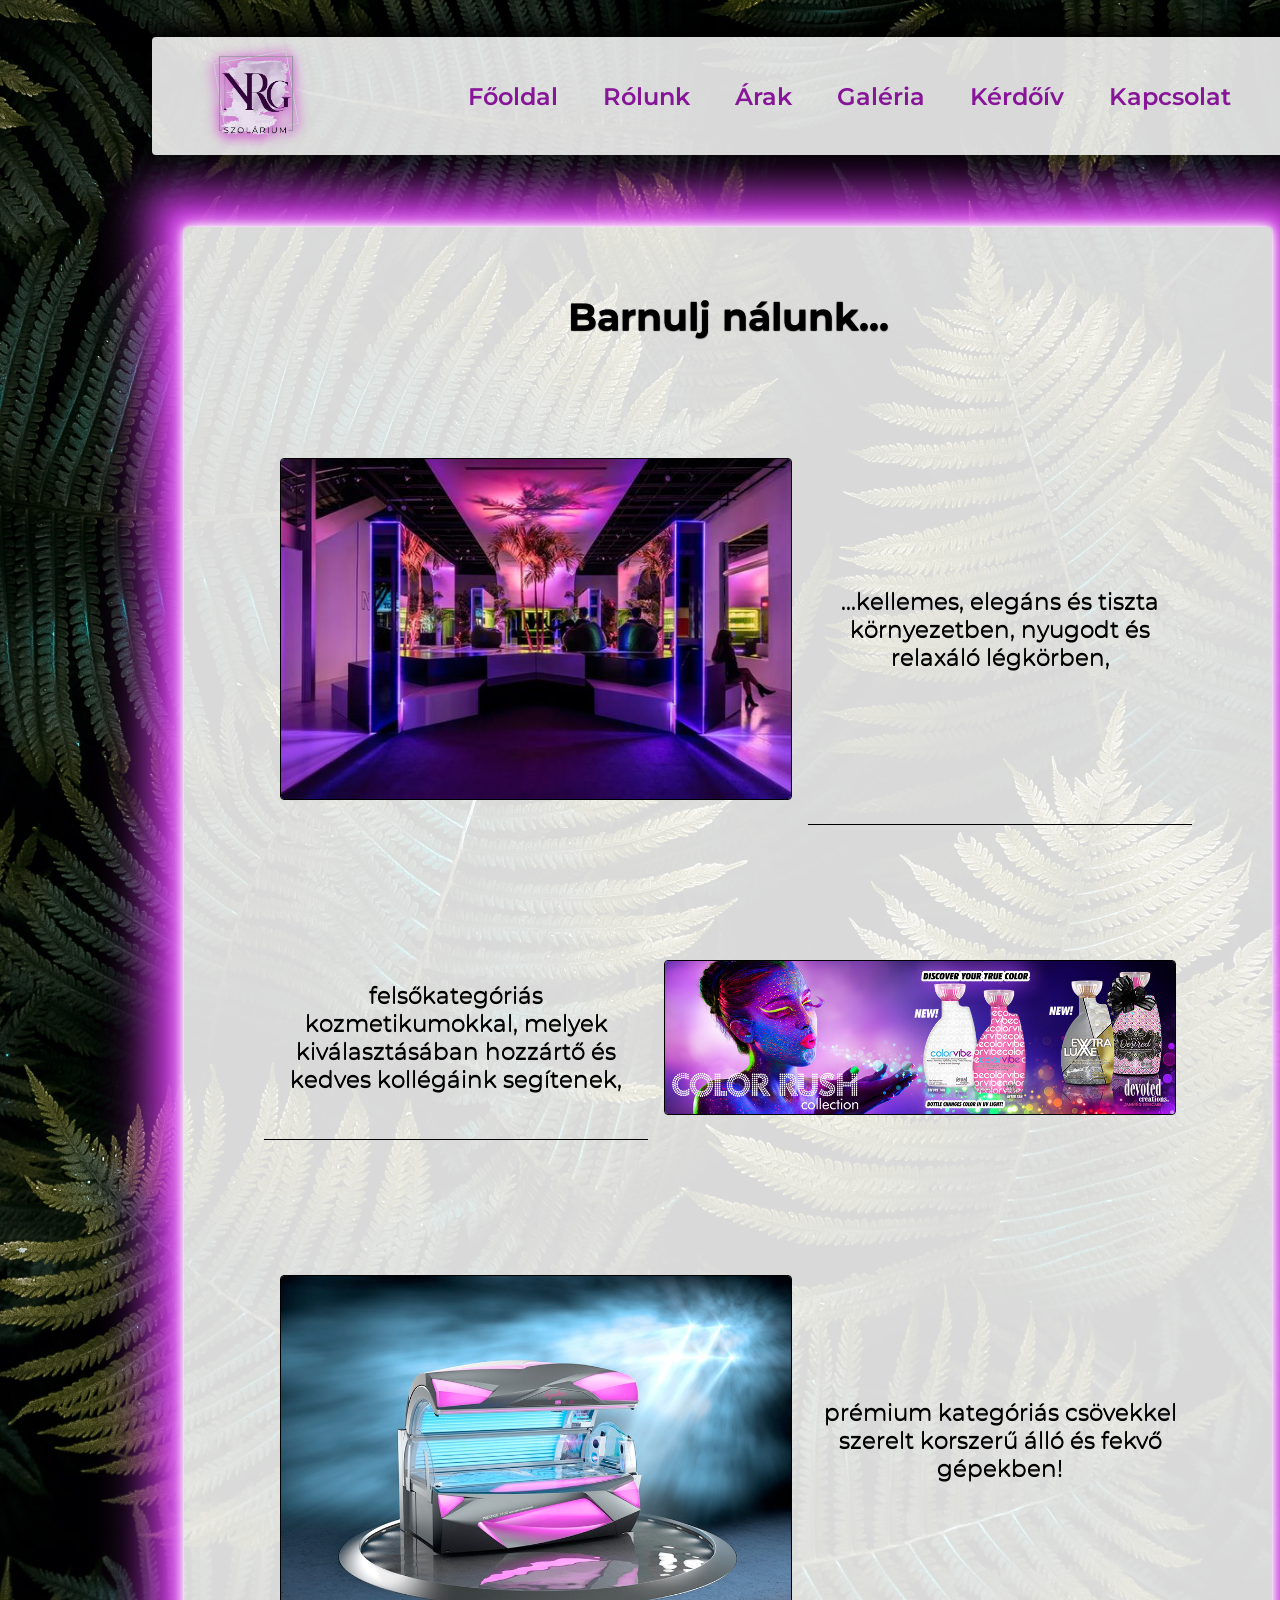
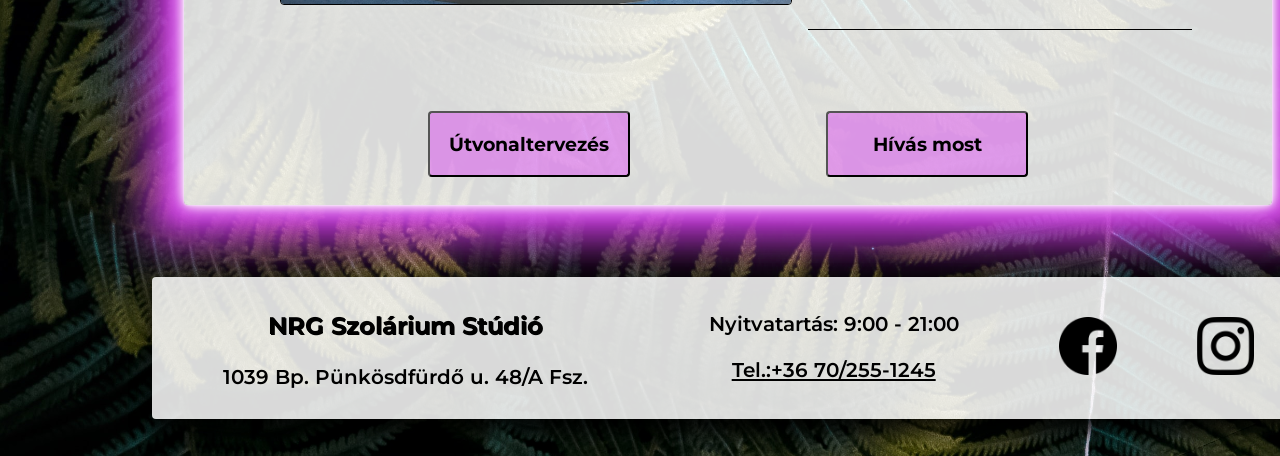
==== hamburger.html @ c88e22ff "Add files via upload" ====
<!DOCTYPE html>
<head>
    <meta charset="UTF-8">
    <meta http-equiv="X-UA-Compatible" content="IE=edge">
    <meta name="viewport" content="width=device-width, initial-scale=1.0">
    <title>NRG Szolárium Stúdió</title>
    <link rel="stylesheet" href="hamburger.css">
    <link rel="preconnect" href="https://fonts.googleapis.com"><link rel="preconnect" href="https://fonts.gstatic.com" crossorigin><link href="https://fonts.googleapis.com/css2?family=Exo&family=Montserrat:wght@300&family=Oleo+Script+Swash+Caps&family=Zen+Dots&display=swap" rel="stylesheet">
    <link href="https://fonts.googleapis.com/icon?family=Material+Icons" rel="stylesheet">
</head>
<body>
    <div class="container">
        <header>
            <div class="logo">
                <a href="./index.html"><img src="./nrg_szolarium_logo_PNG.PNG" alt="Logo"></a>
            </div>
                <button class="hamburger">
                    <!-- material icons https://material.io/resources/icons/ -->
                    <span class="menuIcon material-icons">menu</span>
                    <span class="closeIcon material-icons">close</span>
                  </button>

                <div class="menu">
                    <ul class="menuItems"> 
                        <li><a href="./hamburger.html">Főoldal </a></li>
                        <li><a href="./about.html">Rólunk</a></li>
                        <li><a href="./prices.html">Árak</a></li>
                        <li><a href="./gallery.html">Galéria</a></li>
                        <li><a href="./form.html">Kérdőív</a></li>
                        <li><a href="./contact.html">Kapcsolat</a></li>
                    </ul>
                </div>

        </header>
        <main>
            <h1>
               Barnulj nálunk...
            </h1>
            <div class="doboz1">
                <div class="pic1">
                    <img src="./belter.jpg" alt="neon">
                </div>

                <p class="textbox1">
                    ...kellemes, elegáns és tiszta környezetben,
                    nyugodt és relaxáló légkörben,
                </p>
            </div>
            <div class="doboz2">
                <p class="textbox3">
                    felsőkategóriás kozmetikumokkal, melyek kiválasztásában hozzártő és kedves kollégáink segítenek,
                </p>
                <div class="pic3">
                    <img src="./colorrush.jpg" alt="color rush">
                </div>

            </div> 
            <div class="doboz3">
                <div class="pic2">
                    <img src="./lilaprestige.jpg" alt="Prestige">
                </div>
                <p class="textbox2">
                    prémium kategóriás csövekkel szerelt korszerű álló és fekvő gépekben!
                </p>
               
            </div>
            <div class="buttons">
                <a href="./contact.html"><button class="utvonal">Útvonaltervezés</button></a>
                <a href="tel:+36702551245"><button class="tel">Hívás most</button></a>
            </div>
        </main>
        <footer>
            <div class="nev">
                <h3>
                    NRG Szolárium Stúdió
                </h3>
                <p>
                    1039 Bp. Pünkösdfürdő u. 48/A Fsz.
                </p>
            </div>
            <div class="opening">
                <p>
                    Nyitvatartás: 9:00 - 21:00
                </p>
                <p>
                    <a href="tel:+36702551245">Tel.:+36 70/255-1245
                    </a>
                    
                </p>
            </div>    
            <div class="social">
                <a href="http://www.facebook.com/nrgszoli" target="_blank"><img src="./face.png" alt="Facebook"></a> 
                <a href="http://www.instagram.com/@nrg.szolarium" target="_blank"><img src="./insta.png" alt="instagram"></a> 
            </div>
        </footer>
    </div>
<script src="./hamburger.js"></script>
</body>
</html>
---- hamburger.css ----
* {
    box-sizing: border-box;
    font-family: 'Montserrat';
}

body{
    display: flex;
    flex-direction: column;
    align-items: center;
    justify-content: center;
    background-image: url(./11.jpg);
    background-size: cover;

}


.container{
    display: grid;
    grid-template-columns: 1fr;
    grid-template-areas: "header header header header"
                         "main main main main"
                         "footer footer footer footer";
    grid-auto-flow: dense;
    margin: 1vw;             
    max-width: 80vw; 
    justify-items: center; 
    align-items: center;                      
    
  }
                        


.logo img{
        grid-area: logo;
        margin: .2rem;
        width: 8vw;
        filter: drop-shadow(0rem .1rem .3rem rgba(204, 126, 204, 0.76))
        drop-shadow(0rem .1rem .3rem rgb(205, 129, 205))
        drop-shadow(0rem .1rem .3rem rgb(222, 138, 222));

}

header{
        position: -webkit-sticky;
        position: sticky;
        top: 0;
        grid-area: header;
        width: 90vw;
        margin: 1rem;
        background-color: rgba(255, 255, 255, 0.85);
        display: grid;
        grid-template-areas: "logo nav";
        justify-items: center;
        align-items: center;
        border: 2px solid rgba(255, 255, 255, 0);
        border-radius: 4px;
        box-shadow: rgba(0, 0, 0, 0.833) 0px -10px 20px, 
        rgba(0, 0, 0, 0.59) 0px -10px 20px;
    
    }

.hamburger{
    display: none;
    position: sticky;
    position: -webkit-sticky;
    cursor: pointer;
    max-width: 100%;
}

.menu{
    display: flex;
    grid-area: nav;
}

.menuItems {
    display: flex;
    flex-direction: row;

}


.menuItems li{
    justify-content:center;
    list-style-type: none;
    padding: .2vw;
}

.menuItems a{
    display: flex;
    overflow: hidden;
    color: rgb(134, 21, 152);
    padding: 1rem 1.2rem;
    margin-right: .1rem;
    text-decoration: none;
    text-align: center;
    font-weight: 600;
    font-size: 1.9vw;
}


  
  .menu a:hover{
    cursor: pointer;
    color: rgb(137, 5, 157);
    text-shadow: 0px -5px 3px rgb(223, 60, 248);
    transform: scale(1.25);

  }

 
main{
    grid-area: main;
    justify-self: center;
    display: grid;
    grid-template-areas: "cim"
                         "doboz1"
                         "doboz2"
                         "doboz3"
                         "gombok";
    grid-auto-flow: column;
    width: 85vw;
    align-items: center;
    justify-content: center;
    margin: 3.5rem;
    padding-top: 2vw;
    background-color: rgba(255, 255, 255, 0.85);
    border: 2px solid rgba(255, 255, 255, 0);
    border-radius: 4px;
    box-shadow:  0 0 2px white,
                 0 0 10px white, 
                 0 0 20px white,
                 0 0 15px 15px rgba(218, 66, 241, 0.703),
                 0 0 30px 30px rgba(218, 66, 241, 0.592),
                 0 0 45px 45px rgba(218, 66, 241, 0.492);
                  

}

main h1{
    grid-area: cim;
    text-align: center;
    font-size: 3vw;
    margin: 3vw;
    text-shadow: 0 1px 1px black;

}

.doboz1{
    grid-area: doboz1;

}
.doboz2{
    grid-area: doboz2;

}
.doboz3{
    grid-area: doboz3;

}

.doboz1, .doboz2, .doboz3{
    margin: 2rem;
    display: flex;
    flex-direction: row;
    justify-content: space-between;


}

.pic1 img, .pic2 img{
    max-width: 40vw;
    border: 1px solid black;
    border-radius: 4px;
    margin: 3rem 0;

}
.pic3 img{
    max-width: 40vw;
    border: 1px solid black;
    border-radius: 4px;
    margin: 3rem 0;
    

}

.pic1, .pic2, .pic3{
    display: flex;
    justify-content: center;
    align-items: center;
    margin: 0 1rem;

}

.textbox1, .textbox2, .textbox3{
    display: flex;
    flex-direction: row;
    align-items: center;
    text-align: center;
    font-size: 1.8vw;
    max-width: 30vw;
    text-shadow: 0 .5px .5px black;
    border-bottom: 1px solid black;
}

.buttons{
    display: flex;
    justify-content: space-evenly;
    align-items: center;
    margin: 2vw 0;
    grid-area: gombok;
}

.buttons .utvonal, .tel  {
    cursor: pointer;
    max-width: 100vw;
    font-size: 1.5vw;
    font-weight: 700;
    text-align: center;
    padding: 1.5vw;
    border-radius: 4px;
    background-color: rgba(218, 66, 241, 0.459);
}

.buttons .tel{
    padding: 1.5vw 3.5vw;
}

footer{
    grid-area: footer;
    width: 90vw;
    display: grid;
    grid-auto-flow: row;
    grid-template-areas:
                        "nev opening social";
    border: 2px solid rgba(255, 255, 255, 0);
    border-radius: 4px;
    padding: .5rem;
    margin: 1rem;
    background-color: rgba(255, 255, 255, 0.85);
    font-size: 1.6vw;
    font-weight: 600;
    box-shadow: rgba(0, 0, 0, 0.681) 0px 10px 20px, 
    rgba(0, 0, 0, 0.532) 0px 10px 20px;

}

.nev{
    grid-area: nev;

}

.nev p, h3{
    text-align: center;
}

.nev h3{
    text-shadow: 1px 1px black;
}

.opening{
    padding-top: .3vw;
    grid-area: opening;

}
.opening p{
    text-align: center;

}

.opening a{
    color: black;
}

.social {
    grid-area: social;
    display: flex;
    align-items: center;
    justify-content:space-around;
}

.social img{
    max-width: 6vw;
    padding: .6rem;
}


@media only screen and (max-width: 768px), (min-device-width: 600px) and (max-device-width: 900px){
    
    body{
        height: 100vh;
        background-size: contain;
    }

    main, header, footer{
        margin: 2%;
    }


    .container{
        height:100vh;
        margin: 0;
    }

    header{
        grid-template-areas: "logo ... button"
                               "nav nav nav"      ;
        justify-content:space-between;
        align-items:center;
        padding: 0 2%;
        width: 90vw;

        
    }

    main{
        width: 90vw;
        box-shadow:  0 0 2px white,
                 0 0 8px white, 
                 0 0 13px white,
                 0 0 10px 10px rgba(218, 66, 241, 0.703),
                 0 0 18px 18px rgba(218, 66, 241, 0.592),
                 0 0 25px 25px rgba(218, 66, 241, 0.492);
    }

    .pic3{
        padding: 0 3vw;
    }

    .logo img{
        width: 10vw;
    }

    .hamburger{
        display: flex;
        grid-area: button;
        max-width: 100vw;
        z-index: 1;
        border-radius: 4px;
        background-color: rgba(218, 66, 241, 0.459);
    }

    .hamburger .closeIcon{
        display: none;
        font-size: 5vw;
    }

    .hamburger .menuIcon{
        font-size: 5vw;
    }

    .menu{
        flex-direction: row;
        position: fixed;
        justify-content: center;
        transform: translateY(-100%);
        transition: transform 0.2s;
        top: 0;
        left: 0;
        right: 0;
        bottom: 0;
        z-index: 0;
        background: rgba(255, 255, 255, 0.95);
        padding-top: 10%;
        overflow: hidden;
    }

    .menuItems a{
        font-size: 5vw;
        justify-content: center;
    }


    .showMenu {
        display: flex;
        transform: translateY(0);
        justify-content: center;
    }

    .menuItems{
        display: flex;
        flex-direction: column;
        overflow: scroll;
    }

    .doboz1, .doboz3{
        margin: 1vw;
        flex-direction: column;
        justify-content: center;
        align-items: center;
    
    }
    .doboz2{
            margin: 1vw;
            flex-direction: column-reverse;
            justify-content: center;
            align-items: center;
    
    }

    .pic1 img, .pic2 img, .pic3 img{
        max-width: 80vw;
    }

    .textbox1, .textbox2, .textbox3{
        max-width: 80vw;
        font-size: 3vw;
        font-weight: 700;
        border: none;
    }

    main h1{
        font-size: 4vw;
    }

    .buttons .utvonal, .tel  {
        font-size: 3vw;
        padding: 4vw;

    }

    .buttons .tel{
        padding: 4vw 6.5vw ;
    }
    

    footer{
       width: 90vw;
       grid-template-areas: "nev social"
                            "opening social";
        align-items: center;
    }

    .opening, .nev{
        justify-content: center;
        font-size: 3vw;
    }

    .social{
        flex-direction: column;
    }
    .social img{
        justify-content: center;
        min-width: 10vw;
    }


}

@media only screen and (min-device-width: 300px) and (max-device-width: 600px){

    .menuItems a{
        padding-right: 7vw;
    }
}
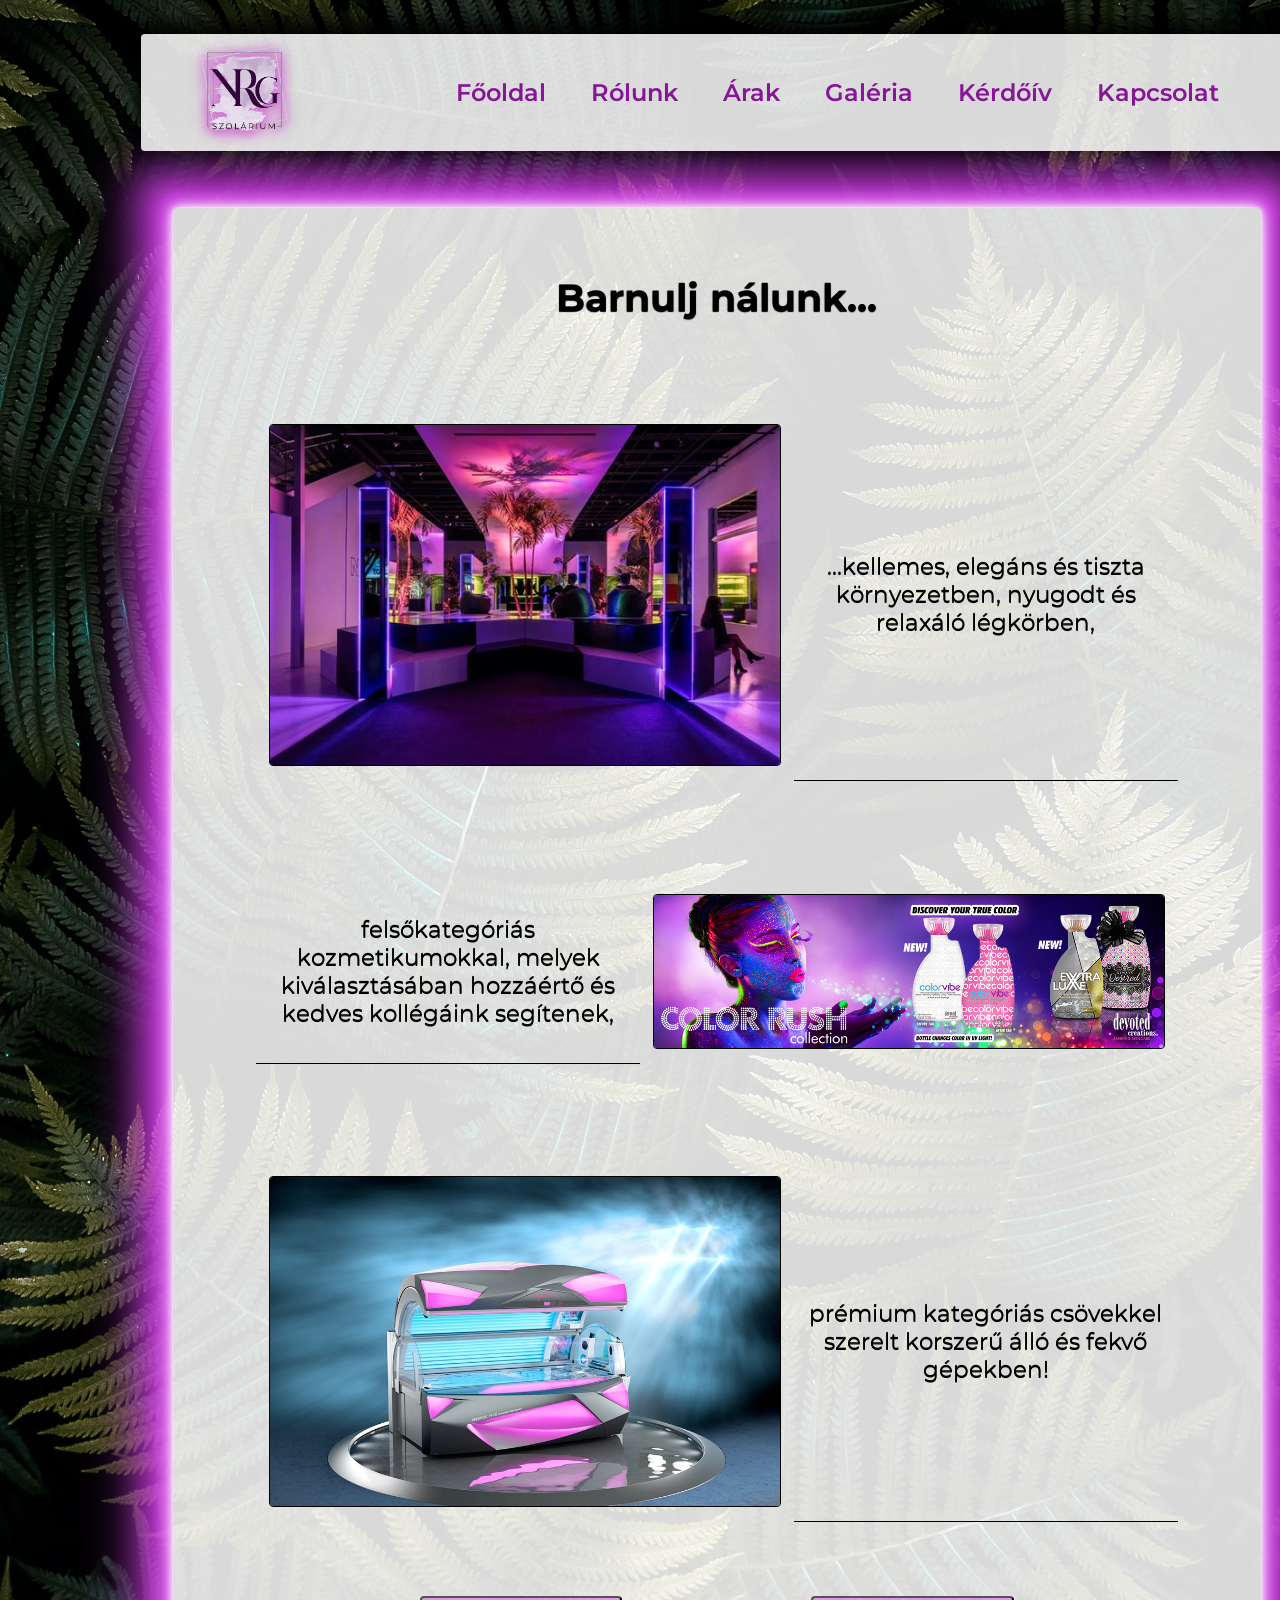
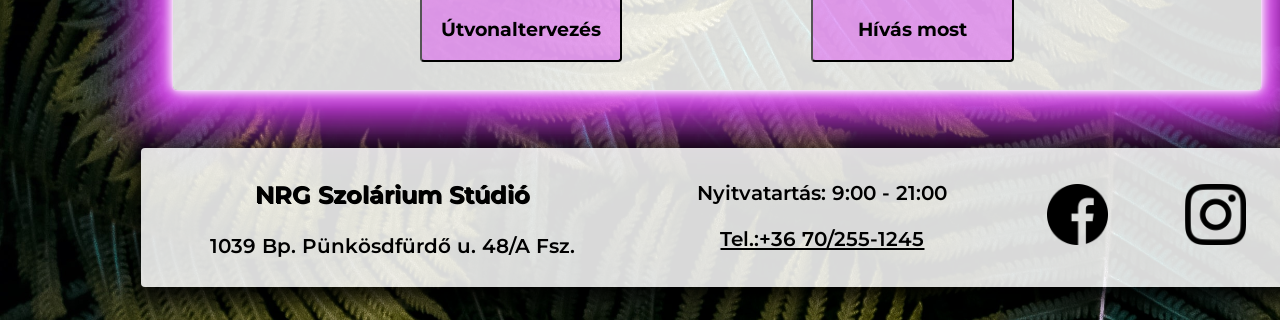
==== commit 371f124e: "Add files via upload" ====
--- a/hamburger.html
+++ b/hamburger.html
@@ -48,7 +48,7 @@
             </div>
             <div class="doboz2">
                 <p class="textbox3">
-                    felsőkategóriás kozmetikumokkal, melyek kiválasztásában hozzártő és kedves kollégáink segítenek,
+                    felsőkategóriás kozmetikumokkal, melyek kiválasztásában hozzáértő és kedves kollégáink segítenek,
                 </p>
                 <div class="pic3">
                     <img src="./colorrush.jpg" alt="color rush">
--- a/hamburger.css
+++ b/hamburger.css
@@ -32,12 +32,12 @@
 
 
 .logo img{
-        grid-area: logo;
-        margin: .2rem;
-        width: 8vw;
-        filter: drop-shadow(0rem .1rem .3rem rgba(204, 126, 204, 0.76))
-        drop-shadow(0rem .1rem .3rem rgb(205, 129, 205))
-        drop-shadow(0rem .1rem .3rem rgb(222, 138, 222));
+    grid-area: logo;
+    margin: .2vw;
+    width: 8vw;
+    filter: drop-shadow(0rem .1rem .3rem rgba(204, 126, 204, 0.76))
+    drop-shadow(0rem .1rem .3rem rgb(205, 129, 205))
+    drop-shadow(0rem .1rem .3rem rgb(222, 138, 222));
 
 }
 
@@ -47,7 +47,7 @@
         top: 0;
         grid-area: header;
         width: 90vw;
-        margin: 1rem;
+        margin: 1vw;
         background-color: rgba(255, 255, 255, 0.85);
         display: grid;
         grid-template-areas: "logo nav";
@@ -105,8 +105,8 @@
     color: rgb(137, 5, 157);
     text-shadow: 0px -5px 3px rgb(223, 60, 248);
     transform: scale(1.25);
-
   }
+
 
  
 main{
@@ -122,7 +122,7 @@
     width: 85vw;
     align-items: center;
     justify-content: center;
-    margin: 3.5rem;
+    margin: 3.5vw;
     padding-top: 2vw;
     background-color: rgba(255, 255, 255, 0.85);
     border: 2px solid rgba(255, 255, 255, 0);
@@ -160,7 +160,7 @@
 }
 
 .doboz1, .doboz2, .doboz3{
-    margin: 2rem;
+    margin: 2vw;
     display: flex;
     flex-direction: row;
     justify-content: space-between;
@@ -172,14 +172,14 @@
     max-width: 40vw;
     border: 1px solid black;
     border-radius: 4px;
-    margin: 3rem 0;
+    margin: 3vw 0;
 
 }
 .pic3 img{
     max-width: 40vw;
     border: 1px solid black;
     border-radius: 4px;
-    margin: 3rem 0;
+    margin: 3vw 0;
     
 
 }
@@ -188,7 +188,7 @@
     display: flex;
     justify-content: center;
     align-items: center;
-    margin: 0 1rem;
+    margin: 0 1vw;
 
 }
 
@@ -235,8 +235,8 @@
                         "nev opening social";
     border: 2px solid rgba(255, 255, 255, 0);
     border-radius: 4px;
-    padding: .5rem;
-    margin: 1rem;
+    padding: .5vw;
+    margin: 1vw;
     background-color: rgba(255, 255, 255, 0.85);
     font-size: 1.6vw;
     font-weight: 600;
@@ -281,7 +281,7 @@
 
 .social img{
     max-width: 6vw;
-    padding: .6rem;
+    padding: .6vw;
 }
 
 
@@ -289,7 +289,8 @@
     
     body{
         height: 100vh;
-        background-size: contain;
+        background-size: auto;
+        width: 98vw;
     }
 
     main, header, footer{
@@ -308,7 +309,7 @@
         justify-content:space-between;
         align-items:center;
         padding: 0 2%;
-        width: 90vw;
+        width: 95vw;
 
         
     }
@@ -425,7 +426,7 @@
     
 
     footer{
-       width: 90vw;
+       width: 95vw;
        grid-template-areas: "nev social"
                             "opening social";
         align-items: center;
@@ -452,6 +453,166 @@
     .menuItems a{
         padding-right: 7vw;
     }
-}
-
-
+
+    body{
+        height: 100vh;
+        background-size:auto;
+        width: 98vw;
+    }
+
+    main, header, footer{
+        margin: 2%;
+    }
+
+
+    .container{
+        height:100vh;
+        margin: 2%;
+    }
+
+    header{
+        grid-template-areas: "logo ... button"
+                               "nav nav nav"      ;
+        justify-content:space-between;
+        align-items:center;
+        padding: 0 2%;
+        width: 95vw;
+
+        
+    }
+
+    main{
+        width: 90vw;
+        box-shadow:  0 0 2px white,
+                 0 0 8px white, 
+                 0 0 13px white,
+                 0 0 10px 10px rgba(218, 66, 241, 0.703),
+                 0 0 18px 18px rgba(218, 66, 241, 0.592),
+                 0 0 25px 25px rgba(218, 66, 241, 0.492);
+    }
+
+    .pic3{
+        padding: 0 3vw;
+    }
+
+    .logo img{
+        width: 10vw;
+    }
+
+    .hamburger{
+        display: flex;
+        grid-area: button;
+        max-width: 100vw;
+        z-index: 1;
+        border-radius: 4px;
+        background-color: rgba(218, 66, 241, 0.459);
+    }
+
+    .hamburger .closeIcon{
+        display: none;
+        font-size: 5vw;
+    }
+
+    .hamburger .menuIcon{
+        font-size: 5vw;
+    }
+
+    .menu{
+        flex-direction: row;
+        position: fixed;
+        justify-content: center;
+        transform: translateY(-100%);
+        transition: transform 0.2s;
+        top: 0;
+        left: 0;
+        right: 0;
+        bottom: 0;
+        z-index: 0;
+        background: rgba(255, 255, 255, 0.95);
+        padding-top: 10%;
+        overflow: hidden;
+    }
+
+    .menuItems a{
+        font-size: 5vw;
+        justify-content: center;
+    }
+
+
+    .showMenu {
+        display: flex;
+        transform: translateY(0);
+        justify-content: center;
+    }
+
+    .menuItems{
+        display: flex;
+        flex-direction: column;
+        overflow: scroll;
+    }
+
+    .doboz1, .doboz3{
+        margin: 1vw;
+        flex-direction: column;
+        justify-content: center;
+        align-items: center;
+    
+    }
+    .doboz2{
+            margin: 1vw;
+            flex-direction: column-reverse;
+            justify-content: center;
+            align-items: center;
+    
+    }
+
+    .pic1 img, .pic2 img, .pic3 img{
+        max-width: 80vw;
+    }
+
+    .textbox1, .textbox2, .textbox3{
+        max-width: 80vw;
+        font-size: 3vw;
+        font-weight: 700;
+        border: none;
+    }
+
+    main h1{
+        font-size: 4vw;
+    }
+
+    .buttons .utvonal, .tel  {
+        font-size: 3vw;
+        padding: 4vw;
+
+    }
+
+    .buttons .tel{
+        padding: 4vw 6.5vw ;
+    }
+    
+
+    footer{
+       width: 95vw;
+       grid-template-areas: "nev social"
+                            "opening social";
+        align-items: center;
+    }
+
+    .opening, .nev{
+        justify-content: center;
+        font-size: 3vw;
+    }
+
+    .social{
+        flex-direction: column;
+    }
+    .social img{
+        justify-content: center;
+        min-width: 10vw;
+    }
+
+
+}
+
+
